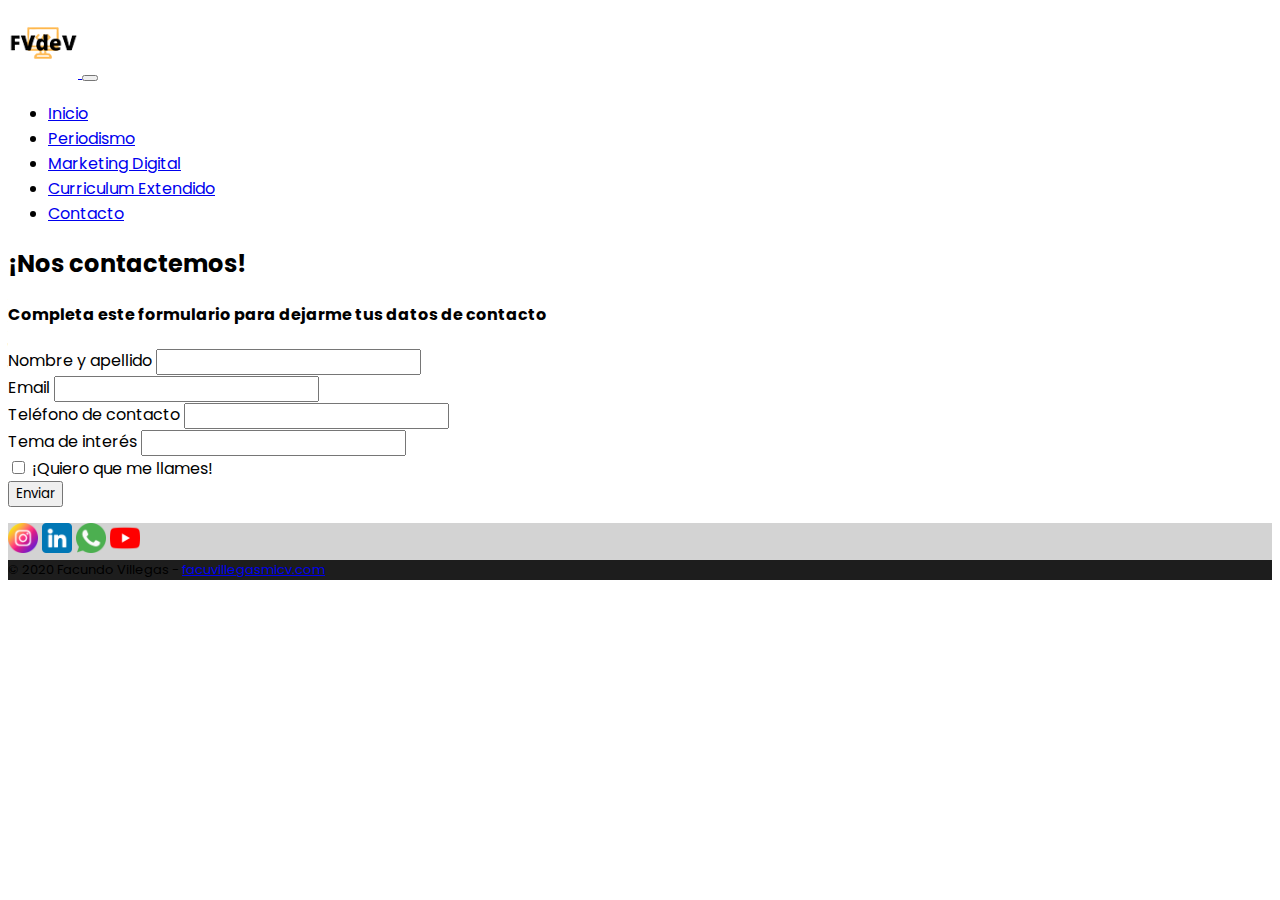
==== Paginas/contacto.html @ 3881f620 "Subo ambos desafíos Bootstrap" ====
<head>
    <meta charset="UTF-8">
    <meta http-equiv="X-UA-Compatible" content="IE=edge">
    <meta name="viewport" content="width=device-width, initial-scale=1.0">
    <title>Facundo Villegas CV</title>
    <link href="https://cdn.jsdelivr.net/npm/bootstrap@5.1.3/dist/css/bootstrap.min.css" rel="stylesheet"
        integrity="sha384-1BmE4kWBq78iYhFldvKuhfTAU6auU8tT94WrHftjDbrCEXSU1oBoqyl2QvZ6jIW3" crossorigin="anonymous">
    <link rel="stylesheet" href="../Estilos/bootstrap.css">
    <link href="https://fonts.googleapis.com/css?family=Poppins&display=swap" rel="stylesheet">

</head>
<body>


<header>
  <nav class="navbar navbar-expand-lg navbar-light bg-light">
    <div class="container-fluid">
      <a class="navbar-brand" href="../index.html">
        <img src="../Imagenes/logo_sin_fondo.png" alt="Logo Facundo Villegas FVdeV">
      </a>
      <button class="navbar-toggler" type="button" data-bs-toggle="collapse" data-bs-target="#navbarNav" aria-controls="navbarNav" aria-expanded="false" aria-label="Toggle navigation">
        <span class="navbar-toggler-icon"></span>
      </button>
      <div class="collapse navbar-collapse justify-content-end" id="navbarNav">
        <ul class="navbar-nav">
          <li class="nav-item">
            <a class="nav-link" href="../index.html">Inicio</a>
          </li>
          <li class="nav-item">
            <a class="nav-link" href="../Paginas/periodismo.html">Periodismo</a>
          </li>
          <li class="nav-item">
            <a class="nav-link" aria-current="page" href="../Paginas/marketingdigital.html">Marketing Digital</a>
          </li>
          <li class="nav-item">
            <a class="nav-link" aria-current="page"  href="../Paginas/cv.html">Curriculum Extendido</a>
          </li>
          <li class="nav-item">
            <a class="nav-link active" aria-current="page" href="../Paginas/contacto.html">Contacto </a>
          </li>
          
        </ul>
      </div>
    </div>
  </nav>
</header>

<main>
    <div class="container">
        <form>
            <div class="col-12 pt-3">
                <h2 class = "text-center">¡Nos contactemos!</h2>
            </div>

            <div class="col-12 pt-3">
                <h4 class = "text-center">Completa este formulario para dejarme tus datos de contacto</h4>
            </div>

            <div class="mb-3 pt-4">
            <label for="exampleInputNombre" class="form-label">Nombre y apellido</label>
            <input type="name" class="form-control" id="exampleInputNombre">
            </div>
            <div class="mb-3">
            <label for="exampleInputMail" class="form-label pt-2">Email</label>
            <input  class="form-control" id="exampleInputMail">
            </div>
            <div class="mb-3">
            <label for="exampleInputPhone" class="form-label pt-2">Teléfono de contacto</label>
            <input class="form-control" id="exampleInputPhone">
            </div>
            <div class="mb-3">
            <label for="exampleInputInteres" class="form-label pt-2">Tema de interés</label>
            <input class="form-control" id="exampleInputInteres">
            </div>
            <div class="mb-3 form-check">
            <input type="checkbox" class="form-check-input" id="exampleCheck1">
            <label class="form-check-label" for="exampleCheck1">¡Quiero que me llames!</label>
            </div>
            <button type="submit" class="btn btn-primary">Enviar</button>
        </form>
    </div>
</main>









<footer class="text-center text-lg-start text-white">
    
  <div class="container p-2 pb-0">


        <section class="mb-2 text-center">
          <a
          class="btn btn-outline-dark btn-floating m-1"
          href="https://www.instagram.com/facuvillegass/?hl=es"
          role="button"
          > <img src="../Imagenes/instagram.png" alt="Logo Instagram" width="30px"></a>

          <a
          class="btn btn-outline-dark btn-floating m-1"
          href="https://www.linkedin.com/in/facundo-villegas-45342513b/"
          role="button"
          > <img src="../Imagenes/linkedin.png" alt="Logo LinkedIn" width="30px"></a>

          <a
          class="btn btn-outline-dark btn-floating m-1"
          href="https://wa.me/005493512444270"
          role="button"
          > <img src="../Imagenes/whatsapp.png" alt="Logo WhatsApp" width="30px"></a>

          <a
          class="btn btn-outline-dark btn-floating m-1"
          href="https://www.youtube.com/channel/UC0SdXRx2U5xeeveKwpTH0Gg/videos"
          role="button"
          > <img src="../Imagenes/youtube.png" alt="Logo YouTube" width="30px"></a>
      </section>
  </div>

  <div class="text-center bg-footer">
    © 2020 Facundo Villegas - 
   <a class="text-white" href="../index.html"
      >facuvillegasmicv.com</a
     >
 </div>
  </footer>

      
      <script src="https://cdn.jsdelivr.net/npm/bootstrap@5.1.3/dist/js/bootstrap.bundle.min.js"
      integrity="sha384-ka7Sk0Gln4gmtz2MlQnikT1wXgYsOg+OMhuP+IlRH9sENBO0LRn5q+8nbTov4+1p"
      crossorigin="anonymous"></script>
  </body>
  </html>
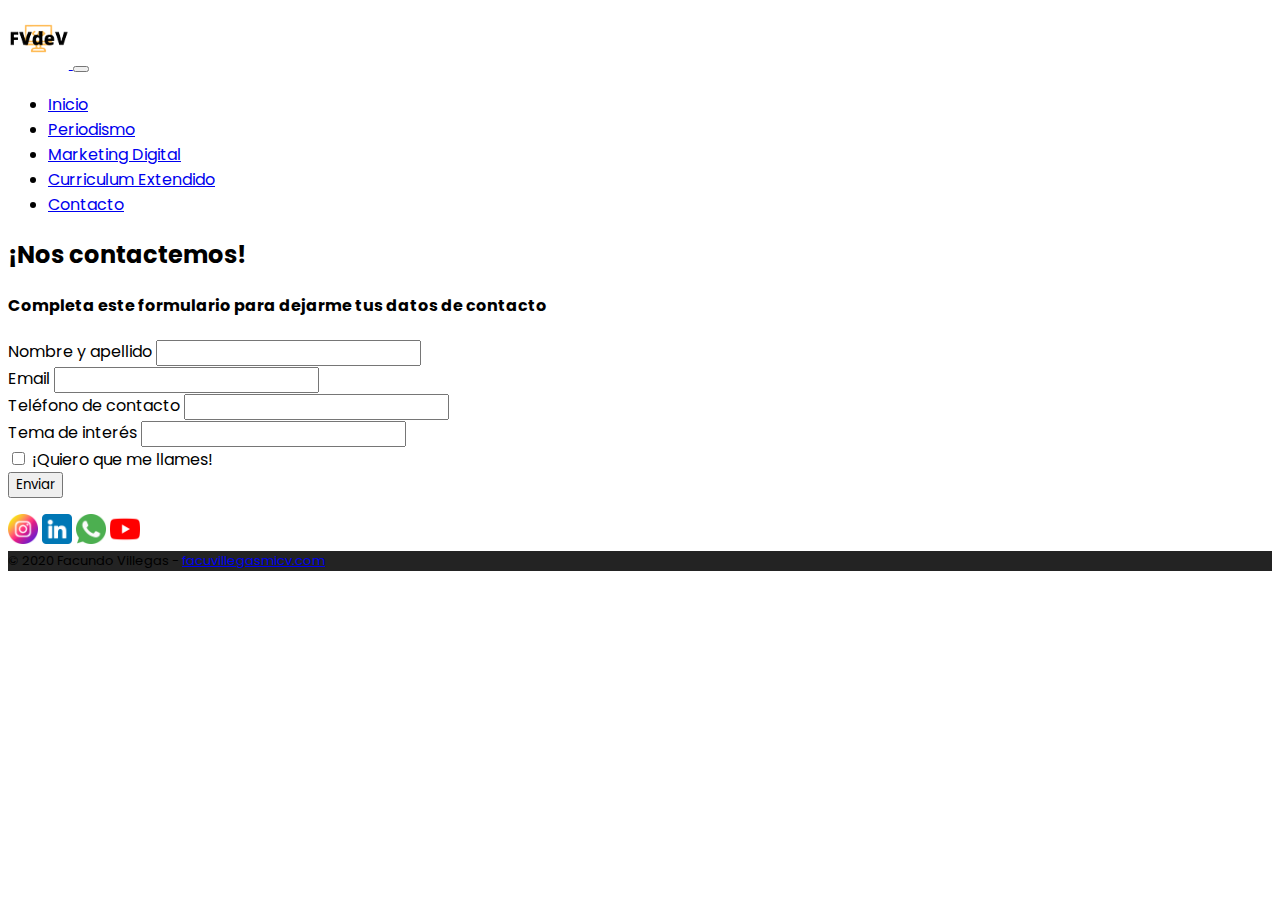
==== commit 8a35da94: "Segunda entrega del proyecto final" ====
--- a/Paginas/contacto.html
+++ b/Paginas/contacto.html
@@ -6,6 +6,7 @@
     <link href="https://cdn.jsdelivr.net/npm/bootstrap@5.1.3/dist/css/bootstrap.min.css" rel="stylesheet"
         integrity="sha384-1BmE4kWBq78iYhFldvKuhfTAU6auU8tT94WrHftjDbrCEXSU1oBoqyl2QvZ6jIW3" crossorigin="anonymous">
     <link rel="stylesheet" href="../Estilos/bootstrap.css">
+    <link rel="stylesheet" href="https://cdnjs.cloudflare.com/ajax/libs/animate.css/4.1.1/animate.min.css"/>
     <link href="https://fonts.googleapis.com/css?family=Poppins&display=swap" rel="stylesheet">
 
 </head>
@@ -16,7 +17,7 @@
   <nav class="navbar navbar-expand-lg navbar-light bg-light">
     <div class="container-fluid">
       <a class="navbar-brand" href="../index.html">
-        <img src="../Imagenes/logo_sin_fondo.png" alt="Logo Facundo Villegas FVdeV">
+        <img class = "animate__animated animate__flip" src="../Imagenes/logo_sin_fondo.png" alt="Logo Facundo Villegas FVdeV">
       </a>
       <button class="navbar-toggler" type="button" data-bs-toggle="collapse" data-bs-target="#navbarNav" aria-controls="navbarNav" aria-expanded="false" aria-label="Toggle navigation">
         <span class="navbar-toggler-icon"></span>
@@ -49,11 +50,11 @@
     <div class="container">
         <form>
             <div class="col-12 pt-3">
-                <h2 class = "text-center">¡Nos contactemos!</h2>
+                <h2 class = "animate__animated animate__pulse text-center">¡Nos contactemos!</h2>
             </div>
 
             <div class="col-12 pt-3">
-                <h4 class = "text-center">Completa este formulario para dejarme tus datos de contacto</h4>
+                <h4 class = "animate__animated animate__fadeInLeftBig text-center">Completa este formulario para dejarme tus datos de contacto</h4>
             </div>
 
             <div class="mb-3 pt-4">
@@ -91,30 +92,30 @@
 
 <footer class="text-center text-lg-start text-white">
     
-  <div class="container p-2 pb-0">
+  <div class="container p-1 pb-0">
 
 
-        <section class="mb-2 text-center">
+        <section class="mb-1 text-center">
           <a
-          class="btn btn-outline-dark btn-floating m-1"
+          class="btn btn-floating"
           href="https://www.instagram.com/facuvillegass/?hl=es"
           role="button"
           > <img src="../Imagenes/instagram.png" alt="Logo Instagram" width="30px"></a>
 
           <a
-          class="btn btn-outline-dark btn-floating m-1"
+          class="btn btn-floating"
           href="https://www.linkedin.com/in/facundo-villegas-45342513b/"
           role="button"
           > <img src="../Imagenes/linkedin.png" alt="Logo LinkedIn" width="30px"></a>
 
           <a
-          class="btn btn-outline-dark btn-floating m-1"
+          class="btn btn-floating"
           href="https://wa.me/005493512444270"
           role="button"
           > <img src="../Imagenes/whatsapp.png" alt="Logo WhatsApp" width="30px"></a>
 
           <a
-          class="btn btn-outline-dark btn-floating m-1"
+          class="btn btn-floating"
           href="https://www.youtube.com/channel/UC0SdXRx2U5xeeveKwpTH0Gg/videos"
           role="button"
           > <img src="../Imagenes/youtube.png" alt="Logo YouTube" width="30px"></a>
